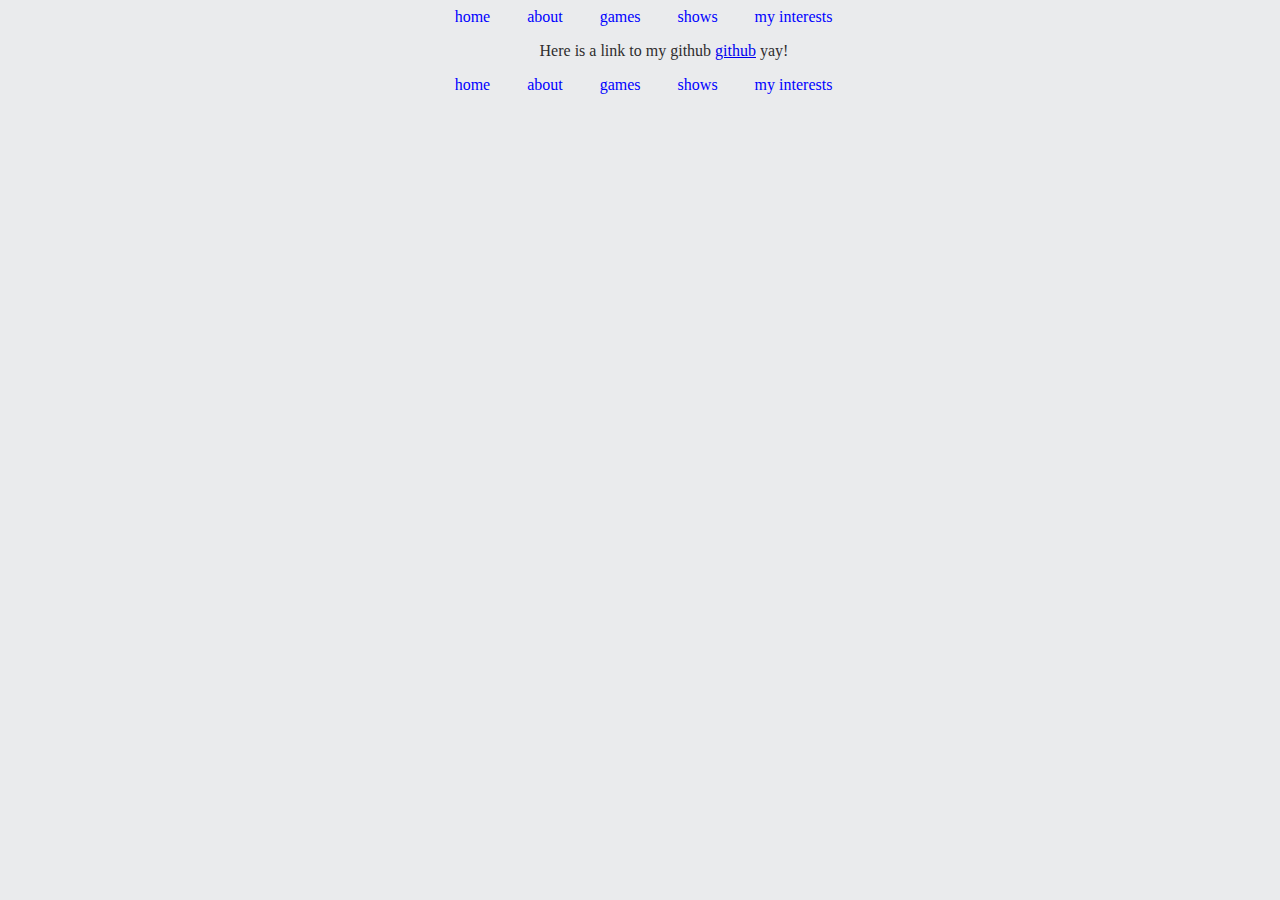
==== about/about.html @ d6064c67 "making edits" ====
<html>

<head>
  <meta charset="utf-8">
  <title>Ben's Website</title>
  <link href="../style/style.css" type="text/css" rel="stylesheet">
</head>

<body>
<ul>
	<li><a href="../index.html">home</a></li>
	<li><a href="about.html">about</a></li>
	<li><a href="../games/games.html">games</a></li>
	<li><a href="../shows/shows.html">shows</a></li>
	<li><a href="../my_interests/my_interests.html">my interests</a></li>
</ul>

    <p id="links">Here is a link to my github <a href="https://github.com/benkoontz" target="_blank"> github</a> yay! </p>
	
	  <footer>
 <ul>
	<li><a href="../index.html">home</a></li>
	<li><a href="about.html">about</a></li>
	<li><a href="../games/games.html">games</a></li>
	<li><a href="../shows/shows.html">shows</a></li>
	<li><a href="../my_interests/my_interests.html">my interests</a></li>
</ul>
  </footer>
</body>




</html>
---- style/style.css ----
body {
  background: #eaebed;
  text-align: center;
}

#main {

  background: #ffffff;
  margin: 25px auto;
  padding: 10px;
}

li {
	display: inline;
	padding-right: 33px;
}

#user {
	
	text-align: right;
	padding-right: 45px;
}


ul a{
	text-decoration: none;
	color: blue;
}

ul a:hover {
	text-decoration: underline;
}

h1, h2 {
  text-align: center;
  font-family: "Times New Roman";
  font: 24pt;
  color: #1c8a8d;
}

#name, #password {
	background-color: #CDE4EC;
}

#login {
	text-align: right;
}

#login_button {
	float: right;
	padding-right: 80px;
	width: 200px;
}

#music {
	;
}


p {
  font-family: "Calibri";
  font-size: 12pt;
  text-align: center;
  text-indent: 48px;
  color: #2f2d2d;
}

#links {
  text-align: center;
}

footer {
  background: #eaebed;
  text-align: center;
}
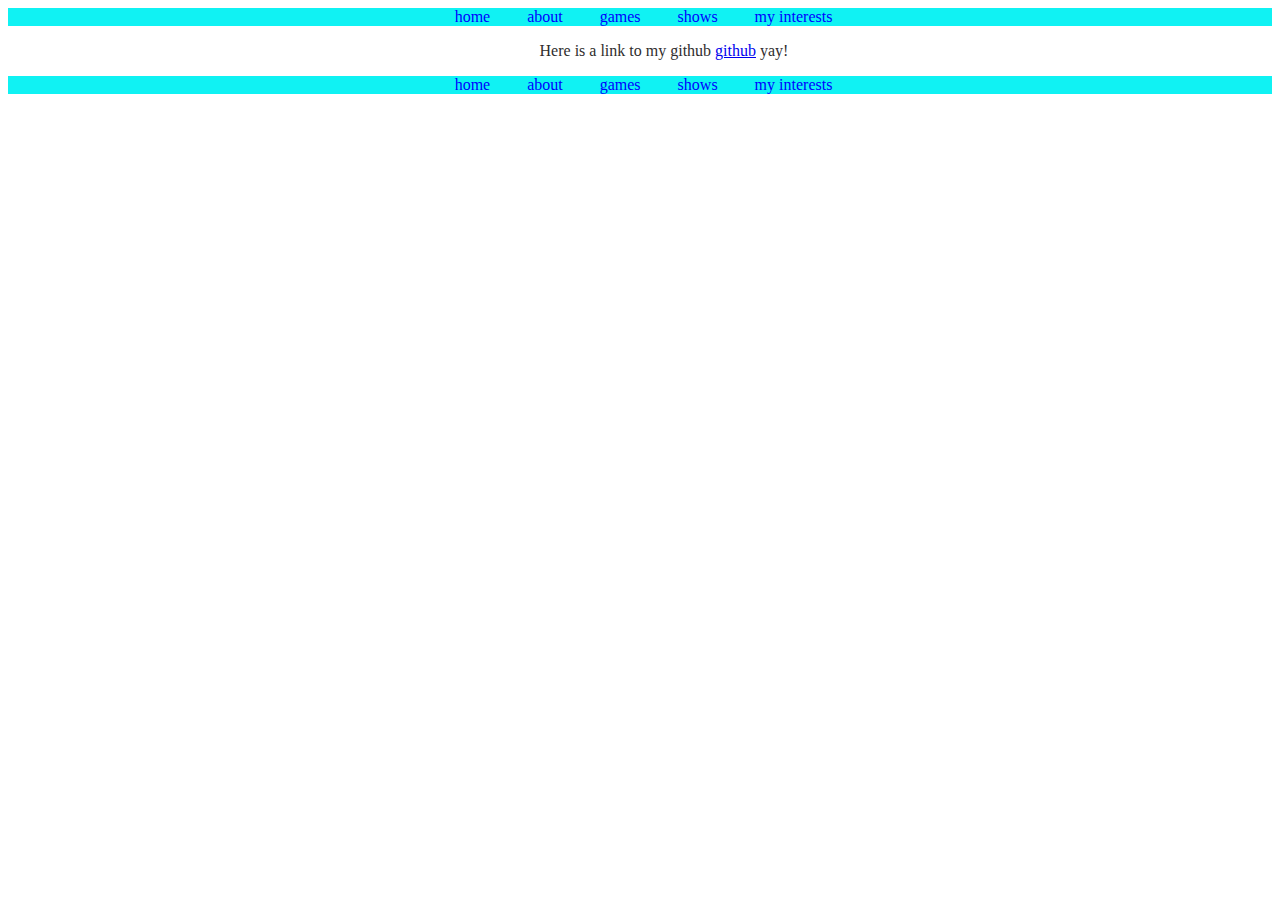
==== commit a3bf23a7: "making edits" ====
--- a/about/about.html
+++ b/about/about.html
@@ -7,7 +7,7 @@
 </head>
 
 <body>
-<ul>
+<ul id="top">
 	<li><a href="../index.html">home</a></li>
 	<li><a href="about.html">about</a></li>
 	<li><a href="../games/games.html">games</a></li>
--- a/style/style.css
+++ b/style/style.css
@@ -1,14 +1,9 @@
 body {
-  background: #eaebed;
+  
   text-align: center;
 }
 
-#main {
 
-  background: #ffffff;
-  margin: 25px auto;
-  padding: 10px;
-}
 
 li {
 	display: inline;
@@ -71,5 +66,11 @@
 
 footer {
   background: #eaebed;
+  background-color: #10F2F3;
   text-align: center;
+}
+
+#top {
+	text-align: center;
+	background-color: #10F2F3;
 }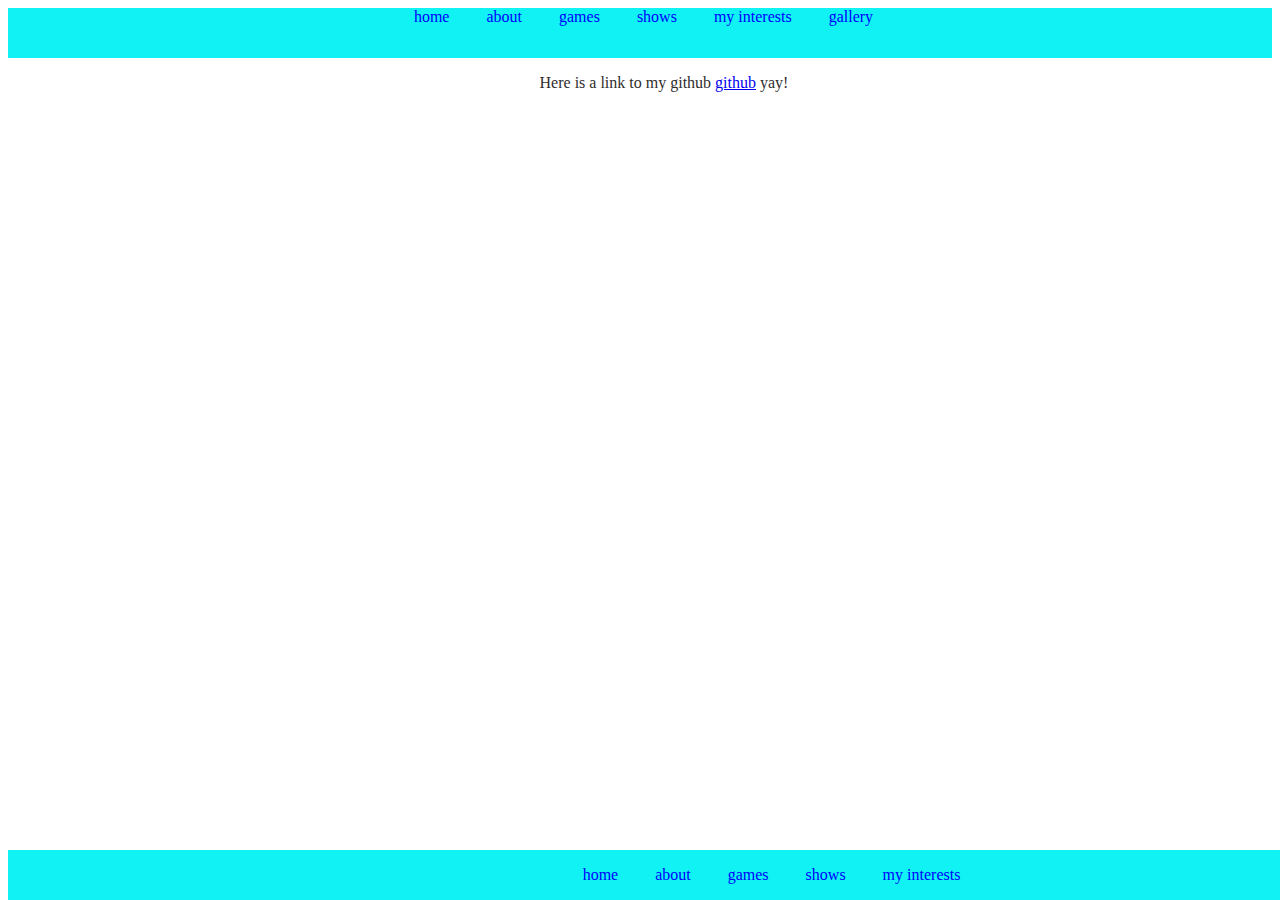
==== commit ccb8c969: "making edits" ====
--- a/about/about.html
+++ b/about/about.html
@@ -13,6 +13,7 @@
 	<li><a href="../games/games.html">games</a></li>
 	<li><a href="../shows/shows.html">shows</a></li>
 	<li><a href="../my_interests/my_interests.html">my interests</a></li>
+	<li><a href="../gallery/gallery.html">gallery</a></li>
 </ul>
 
     <p id="links">Here is a link to my github <a href="https://github.com/benkoontz" target="_blank"> github</a> yay! </p>
--- a/style/style.css
+++ b/style/style.css
@@ -12,8 +12,7 @@
 
 #user {
 	
-	text-align: right;
-	padding-right: 45px;
+	
 }
 
 
@@ -38,7 +37,10 @@
 }
 
 #login {
-	text-align: right;
+
+	position: absolute;
+	top: 30px;
+	right: 0px;
 }
 
 #login_button {
@@ -68,9 +70,14 @@
   background: #eaebed;
   background-color: #10F2F3;
   text-align: center;
+  position: absolute;
+  bottom: 0px;
+  width: 1520px;
 }
 
 #top {
 	text-align: center;
 	background-color: #10F2F3;
+	height: 50px;
+	
 }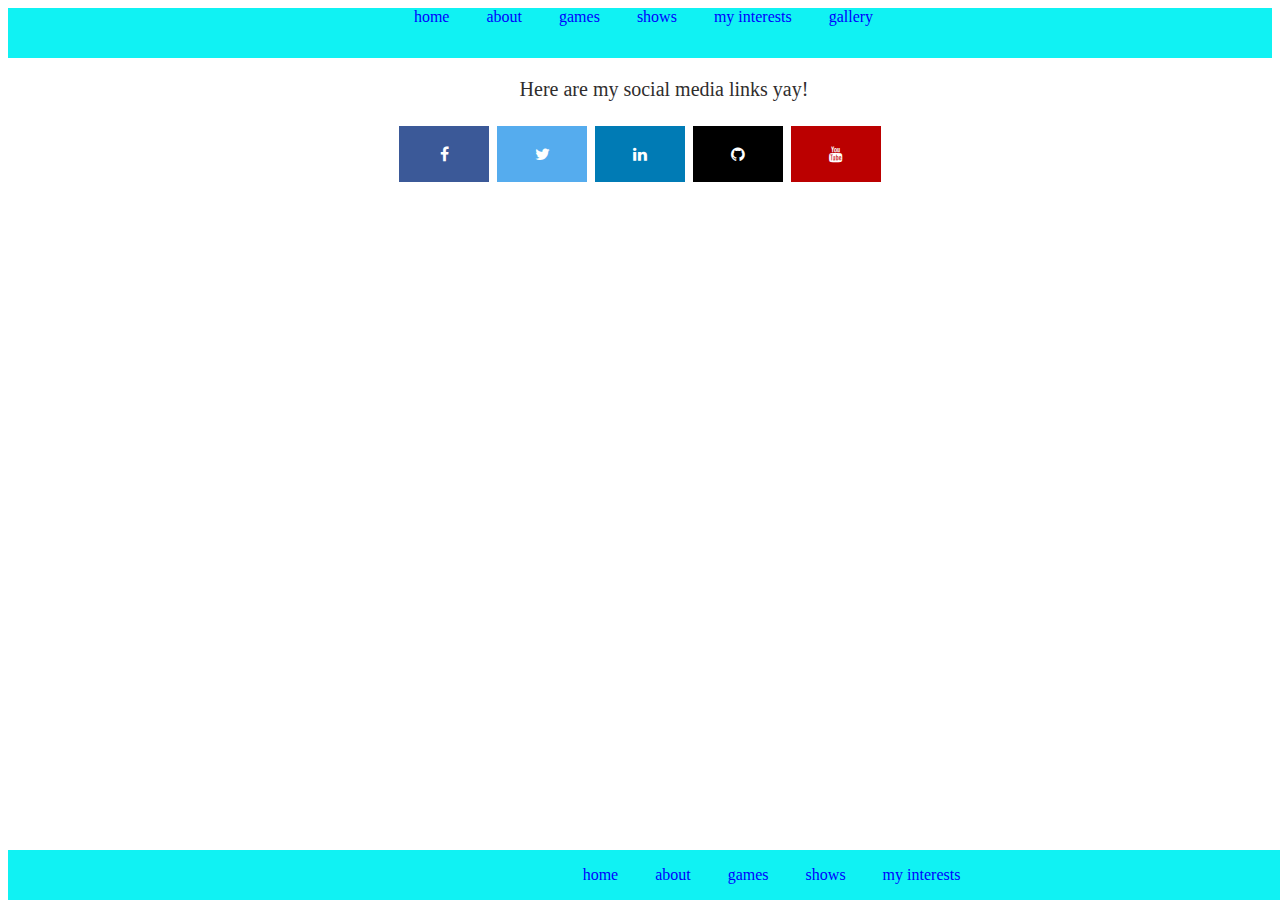
==== commit 0ff57531: "making edits" ====
--- a/about/about.html
+++ b/about/about.html
@@ -4,6 +4,8 @@
   <meta charset="utf-8">
   <title>Ben's Website</title>
   <link href="../style/style.css" type="text/css" rel="stylesheet">
+  <meta name="viewport" content="width=device-width, initial-scale=1">
+  <link rel="stylesheet" href="https://cdnjs.cloudflare.com/ajax/libs/font-awesome/4.7.0/css/font-awesome.min.css">
 </head>
 
 <body>
@@ -16,7 +18,13 @@
 	<li><a href="../gallery/gallery.html">gallery</a></li>
 </ul>
 
-    <p id="links">Here is a link to my github <a href="https://github.com/benkoontz" target="_blank"> github</a> yay! </p>
+    <p id="links">Here are my social media links yay! </p>
+	
+	<a href="#" class="fa fa-facebook"></a>
+	<a href="#" class="fa fa-twitter"></a>
+	<a href="#" class="fa fa-linkedin"></a>
+	<a href="https://github.com/benkoontz" class="fa fa-github"></a>
+	<a href="https://www.youtube.com/channel/UC9OXTwDrZhozlJ4fpXi_GIg" target="_blank" class="fa fa-youtube"></a>
 	
 	  <footer>
  <ul>
--- a/style/style.css
+++ b/style/style.css
@@ -28,7 +28,7 @@
 h1, h2 {
   text-align: center;
   font-family: "Times New Roman";
-  font: 24pt;
+  font: 50pt;
   color: #1c8a8d;
 }
 
@@ -56,7 +56,7 @@
 
 p {
   font-family: "Calibri";
-  font-size: 12pt;
+  font-size: 15pt;
   text-align: center;
   text-indent: 48px;
   color: #2f2d2d;
@@ -80,4 +80,44 @@
 	background-color: #10F2F3;
 	height: 50px;
 	
+}
+
+.fa {
+  padding: 20px;
+  font-size: 50px;
+  width: 50px;
+  text-align: center;
+  text-decoration: none;
+  margin: 5px 2px;
+}
+
+.fa:hover {
+    opacity: 0.7;
+}
+
+.fa-facebook {
+  background: #3B5998;
+  color: white;
+}
+
+.fa-linkedin {
+  background: #007bb5;
+  font-size: 50px;
+  color: white;
+}
+
+.fa-github {
+  background: #000000;
+  font-size: 50px;
+  color: white;
+}
+
+.fa-youtube {
+  background: #bb0000;
+  color: white;
+}
+
+.fa-twitter {
+  background: #55ACEE;
+  color: white;
 }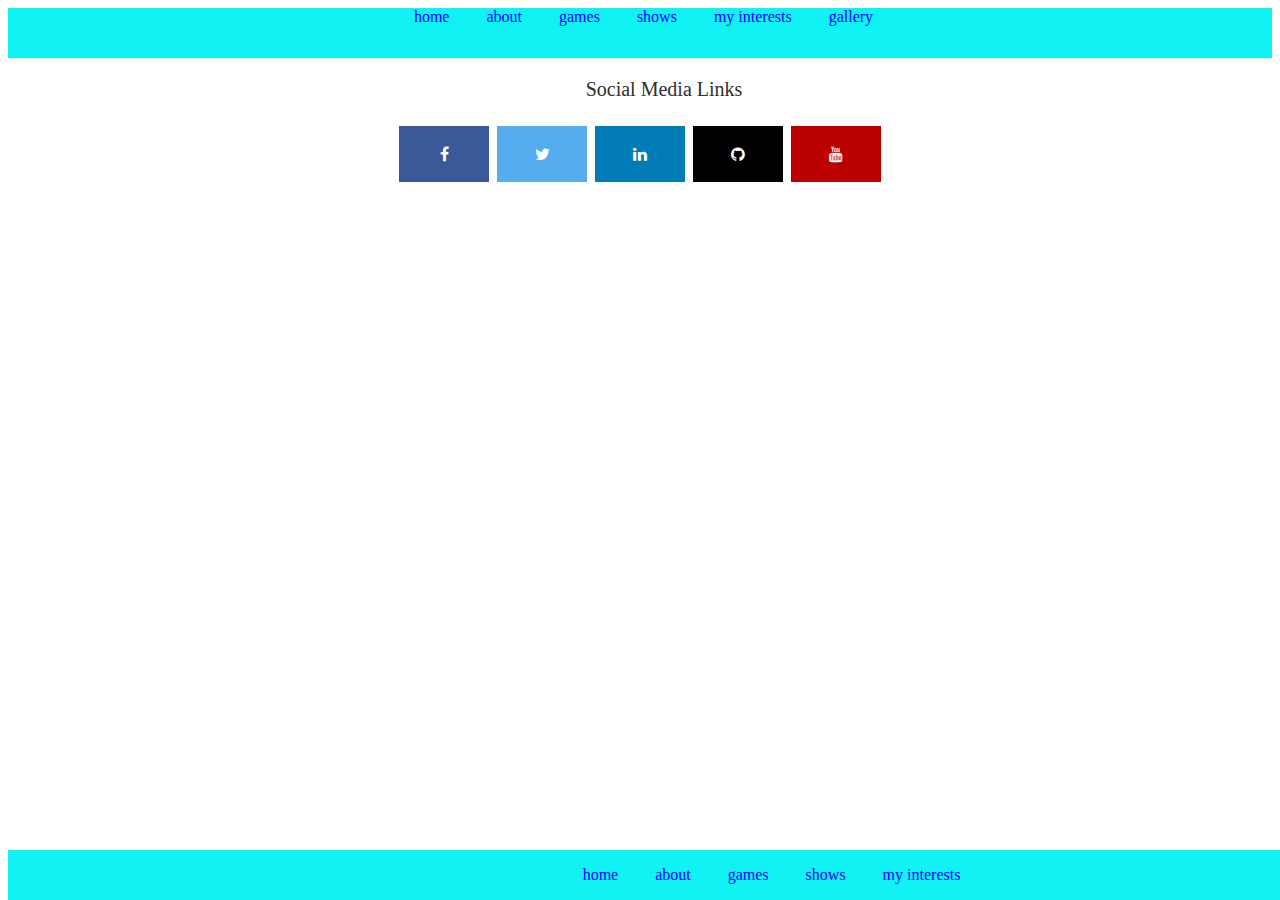
==== commit 26f115e2: "making edits" ====
--- a/about/about.html
+++ b/about/about.html
@@ -3,7 +3,7 @@
 <head>
   <meta charset="utf-8">
   <title>Ben's Website</title>
-  <link href="../style/style.css" type="text/css" rel="stylesheet">
+  <link href="style.css" type="text/css" rel="stylesheet">
   <meta name="viewport" content="width=device-width, initial-scale=1">
   <link rel="stylesheet" href="https://cdnjs.cloudflare.com/ajax/libs/font-awesome/4.7.0/css/font-awesome.min.css">
 </head>
@@ -18,7 +18,7 @@
 	<li><a href="../gallery/gallery.html">gallery</a></li>
 </ul>
 
-    <p id="links">Here are my social media links yay! </p>
+    <p id="links">Social Media Links</p>
 	
 	<a href="#" class="fa fa-facebook"></a>
 	<a href="#" class="fa fa-twitter"></a>
--- a/about/style.css
+++ b/about/style.css
@@ -0,0 +1,124 @@
+body {
+  
+  text-align: center;
+}
+
+
+
+li {
+	display: inline;
+	padding-right: 33px;
+}
+
+#user {
+	
+	
+}
+
+
+ul a{
+	text-decoration: none;
+	color: blue;
+}
+
+ul a:hover {
+	text-decoration: underline;
+}
+
+h1, h2 {
+  text-align: center;
+  font-family: "Times New Roman";
+  font: 50pt;
+  color: #1c8a8d;
+}
+
+#name, #password {
+	background-color: #CDE4EC;
+}
+
+#login {
+
+	position: absolute;
+	top: 30px;
+	right: 0px;
+}
+
+#login_button {
+	float: right;
+	padding-right: 80px;
+	width: 200px;
+}
+
+#music {
+	;
+}
+
+
+p {
+  font-family: "Calibri";
+  font-size: 15pt;
+  text-align: center;
+  text-indent: 48px;
+  color: #2f2d2d;
+}
+
+#links {
+  text-align: center;
+}
+
+footer {
+  background: #eaebed;
+  background-color: #10F2F3;
+  text-align: center;
+  position: absolute;
+  bottom: 0px;
+  width: 1520px;
+}
+
+#top {
+	text-align: center;
+	background-color: #10F2F3;
+	height: 50px;
+	
+}
+
+.fa {
+  padding: 20px;
+  font-size: 50px;
+  width: 50px;
+  text-align: center;
+  text-decoration: none;
+  margin: 5px 2px;
+}
+
+.fa:hover {
+    opacity: 0.7;
+}
+
+.fa-facebook {
+  background: #3B5998;
+  color: white;
+}
+
+.fa-linkedin {
+  background: #007bb5;
+  font-size: 50px;
+  color: white;
+}
+
+.fa-github {
+  background: #000000;
+  font-size: 50px;
+  color: white;
+}
+
+.fa-youtube {
+  background: #bb0000;
+  color: white;
+}
+
+.fa-twitter {
+  background: #55ACEE;
+  color: white;
+}
+
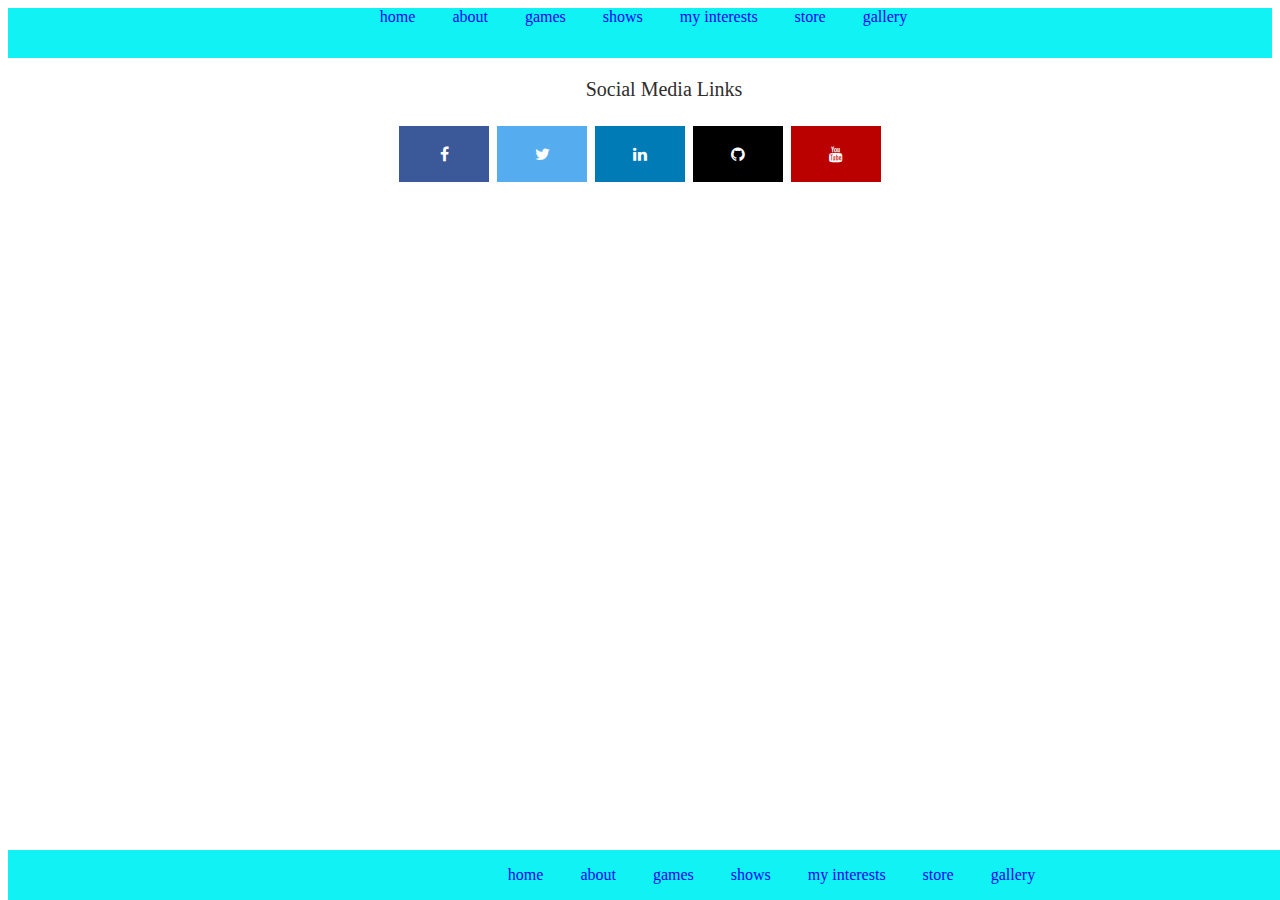
==== commit 32cd00f4: "making edits" ====
--- a/about/about.html
+++ b/about/about.html
@@ -15,6 +15,7 @@
 	<li><a href="../games/games.html">games</a></li>
 	<li><a href="../shows/shows.html">shows</a></li>
 	<li><a href="../my_interests/my_interests.html">my interests</a></li>
+	<li><a href="../store/store.html">store</a></li>
 	<li><a href="../gallery/gallery.html">gallery</a></li>
 </ul>
 
@@ -33,6 +34,8 @@
 	<li><a href="../games/games.html">games</a></li>
 	<li><a href="../shows/shows.html">shows</a></li>
 	<li><a href="../my_interests/my_interests.html">my interests</a></li>
+	<li><a href="../store/store.html">store</a></li>
+	<li><a href="../gallery/gallery.html">gallery</a></li>
 </ul>
   </footer>
 </body>
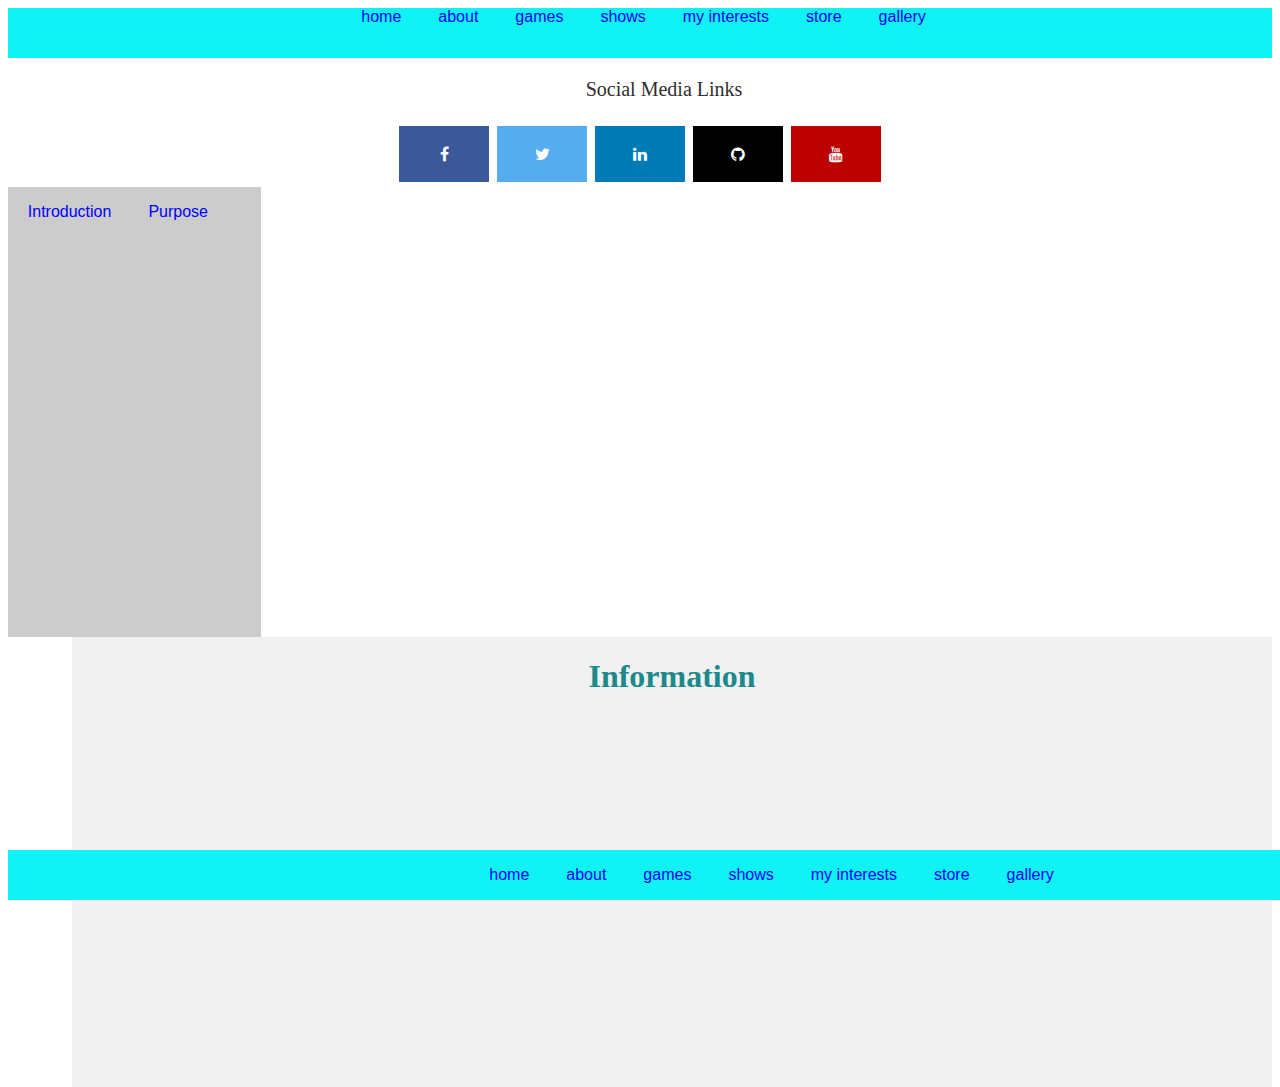
==== commit 52ebafd5: "editing files" ====
--- a/about/about.html
+++ b/about/about.html
@@ -27,6 +27,19 @@
 	<a href="https://github.com/benkoontz" class="fa fa-github"></a>
 	<a href="https://www.youtube.com/channel/UC9OXTwDrZhozlJ4fpXi_GIg" target="_blank" class="fa fa-youtube"></a>
 	
+<section>
+  <nav>
+    <ul>
+      <li><a href="#">Introduction</a></li>
+      <li><a href="#">Purpose</a></li>
+    </ul>
+  </nav>
+  
+  <article>
+    <h1>Information</h1>
+  </article>
+</section>
+	
 	  <footer>
  <ul>
 	<li><a href="../index.html">home</a></li>
--- a/about/style.css
+++ b/about/style.css
@@ -15,10 +15,36 @@
 	
 }
 
+/* Create two columns/boxes that floats next to each other */
+nav {
+  float: left;
+  width: 20%;
+  height: 450px;
+  background: #ccc;
+  padding: 0px;
+}
+
+/* Style the list inside the menu */
+nav ul {
+  list-style-type: none;
+  padding: 0;
+}
+
+article {
+  float: right;
+  padding: 0px;
+  width: 1200px;
+  background-color: #f1f1f1;
+  height: 450px; 
+}
+
+
+
 
 ul a{
 	text-decoration: none;
 	color: blue;
+	font-family: Arial;
 }
 
 ul a:hover {
